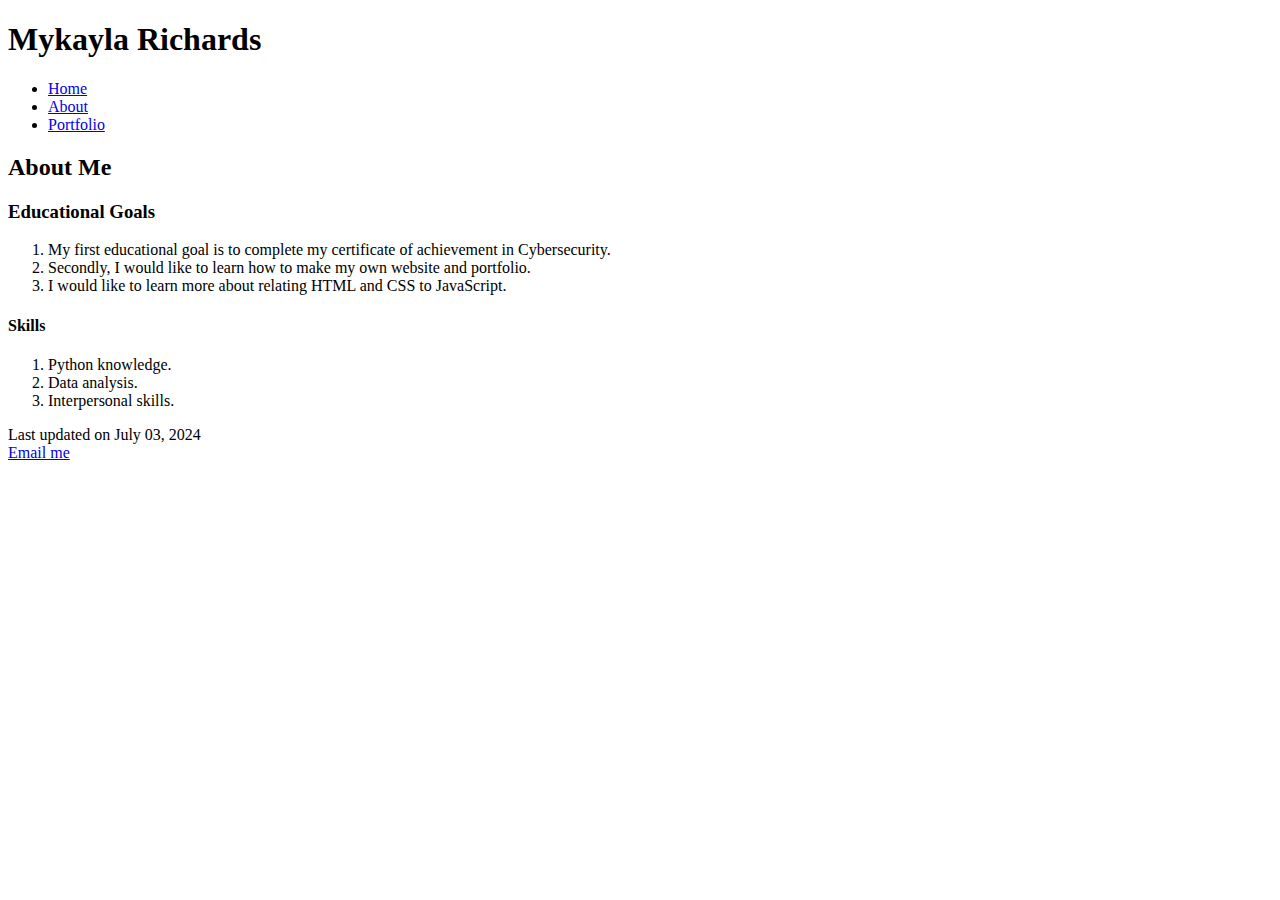
==== about.html @ c6121704 "cis162" ====
<!DOCTYPE html>
<html lang="en">
<head>
    <meta charset="utf-8">
<link href="main1.css">
<title>Mykayla Richards</title>

</head>
<body>

<header><h1>Mykayla Richards</h1></header>
<nav>
<ul>
	<li><a href="index.html">Home</a></li>
	<li><a href="about.html">About</a></li>
    <li><a href="portfolio.html">Portfolio</a> </li>
	</ul>
       </nav>

<header><h2>About Me</h2></header>

<section>
<h3> Educational Goals</h3>


<ol>
  <li> My first educational goal is to complete my certificate of achievement in Cybersecurity.</li>
  <li> Secondly, I would like to learn how to make my own website and portfolio.</li>
  <li> I would like to learn more about relating HTML and CSS to JavaScript.</li> 

</ol>
</section>

<section>
<h4> Skills</h4>

<ol>
  <li> Python knowledge.</li>
  <li> Data analysis.</li>
  <li> Interpersonal skills.</li>

</ol>
</section>


<footer> Last updated on July 03, 2024 <br> <a href="mailto:mykarich@icloud.com">Email me</a> </footer>
</body>
</html>
---- main1.css ----
/* main.css */
body {
    background-color: #dbc3a3;
    font-family: Arial, Verdana, sans-serif;
}

header {
    background-color: #f5deb3;
}

h1, h2, h3, h4 {
    color: white;
}

nav > ul {
    line-height: 2em;
    list-style-type: none;
    padding-left: 5px;
}

section {
    background-color: #f5deb3;
    width: 75%;
    font-size: 1.2em;
}

footer {
    background-color: #dbc3a3;
}
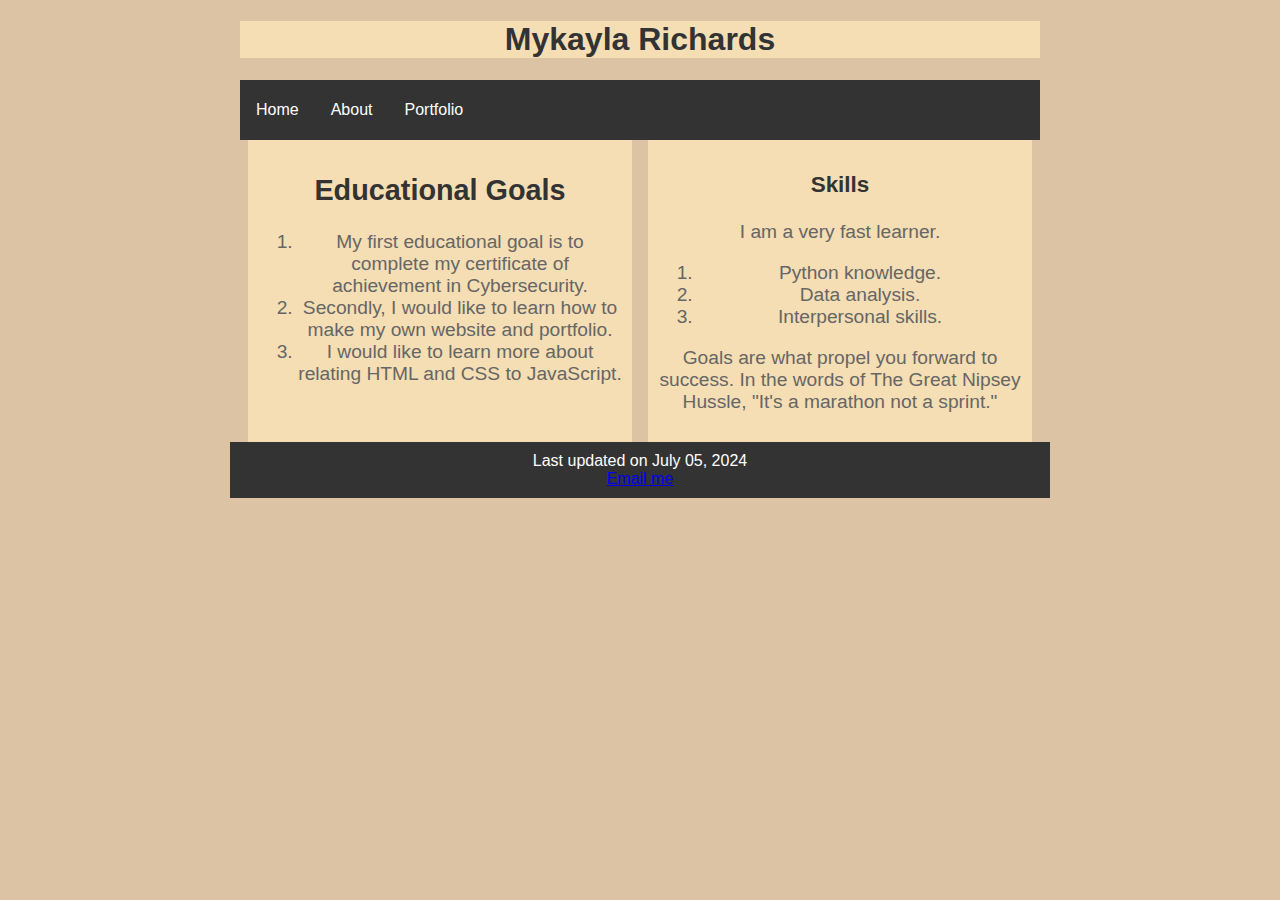
==== commit 6b8f5d5b: "for cis162" ====
--- a/about.html
+++ b/about.html
@@ -2,47 +2,49 @@
 <html lang="en">
 <head>
     <meta charset="utf-8">
-<link href="main1.css">
-<title>Mykayla Richards</title>
-
+    <title>Mykayla Richards</title>
+    <link rel="stylesheet" href="main1.css">
+    <link rel="stylesheet" href="styles.css">
 </head>
 <body>
 
 <header><h1>Mykayla Richards</h1></header>
+
 <nav>
-<ul>
-	<li><a href="index.html">Home</a></li>
-	<li><a href="about.html">About</a></li>
-    <li><a href="portfolio.html">Portfolio</a> </li>
-	</ul>
-       </nav>
+  <ul>
+    <li><a href="index1-4.html">Home</a></li>
+    <li><a href="about1-4.html">About</a></li>
+    <li><a href="portfolio1-4.html">Portfolio</a></li>
+  </ul>
+</nav>
 
-<header><h2>About Me</h2></header>
+<div id="container">
 
-<section>
-<h3> Educational Goals</h3>
-
-
-<ol>
-  <li> My first educational goal is to complete my certificate of achievement in Cybersecurity.</li>
-  <li> Secondly, I would like to learn how to make my own website and portfolio.</li>
-  <li> I would like to learn more about relating HTML and CSS to JavaScript.</li> 
-
-</ol>
+<section id="leftColumn">
+  <h2>Educational Goals</h2>
+  <ol>
+    <li> My first educational goal is to complete my certificate of achievement in Cybersecurity.</li>
+    <li> Secondly, I would like to learn how to make my own website and portfolio.</li>
+    <li> I would like to learn more about relating HTML and CSS to JavaScript.</li>
+  </ol>
 </section>
 
-<section>
-<h4> Skills</h4>
-
-<ol>
-  <li> Python knowledge.</li>
-  <li> Data analysis.</li>
-  <li> Interpersonal skills.</li>
-
-</ol>
+<section id="rightColumn">
+  <h3>Skills</h3>
+  <p> I am a very fast learner.</p>
+  <ol>
+    <li>Python knowledge.</li>
+    <li>Data analysis.</li>
+    <li>Interpersonal skills.</li>
+  </ol>
+  <p> Goals are what propel you forward to success. In the words of The Great Nipsey Hussle, "It's a marathon not a sprint."</p>
 </section>
 
+</div>
 
-<footer> Last updated on July 03, 2024 <br> <a href="mailto:mykarich@icloud.com">Email me</a> </footer>
+<footer>
+  Last updated on July 05, 2024 <br> <a href="mailto:mykarich@icloud.com">Email me</a>
+</footer>
+
 </body>
 </html>--- a/styles.css
+++ b/styles.css
@@ -0,0 +1,70 @@
+/* styles.css */
+
+/* Centered Layout */
+body {
+    font-family: Arial, sans-serif;
+    margin: 0;
+    padding: 0;
+    text-align: center;
+}
+
+header, nav, section, footer {
+    margin: 0 auto;
+    max-width: 800px;
+}
+
+/* Styled Horizontal Navigation */
+nav ul {
+    list-style-type: none;
+    padding: 0;
+    margin: 0;
+    overflow: hidden;
+    background-color: #333;
+}
+
+nav ul li {
+    float: left;
+}
+
+nav ul li a {
+    display: block;
+    color: white;
+    text-align: center;
+    padding: 14px 16px;
+    text-decoration: none;
+}
+
+nav ul li a:hover {
+    background-color: #111;
+}
+
+/* Container */
+#container {
+    display: flex;
+    justify-content: space-between;
+    max-width: 800px;
+    margin: 0 auto;
+}
+
+/* Left Column */
+#leftColumn, #rightColumn {
+    flex-basis: 48%;
+    padding: 10px;
+    box-sizing: border-box;
+}
+
+/* Footer */
+footer {
+    padding: 10px;
+    background-color: #333;
+    color: white;
+}
+
+/* Add custom colors */
+h1, h2, h3 {
+    color: #333;
+}
+
+p, ol, li {
+    color: #666;
+}